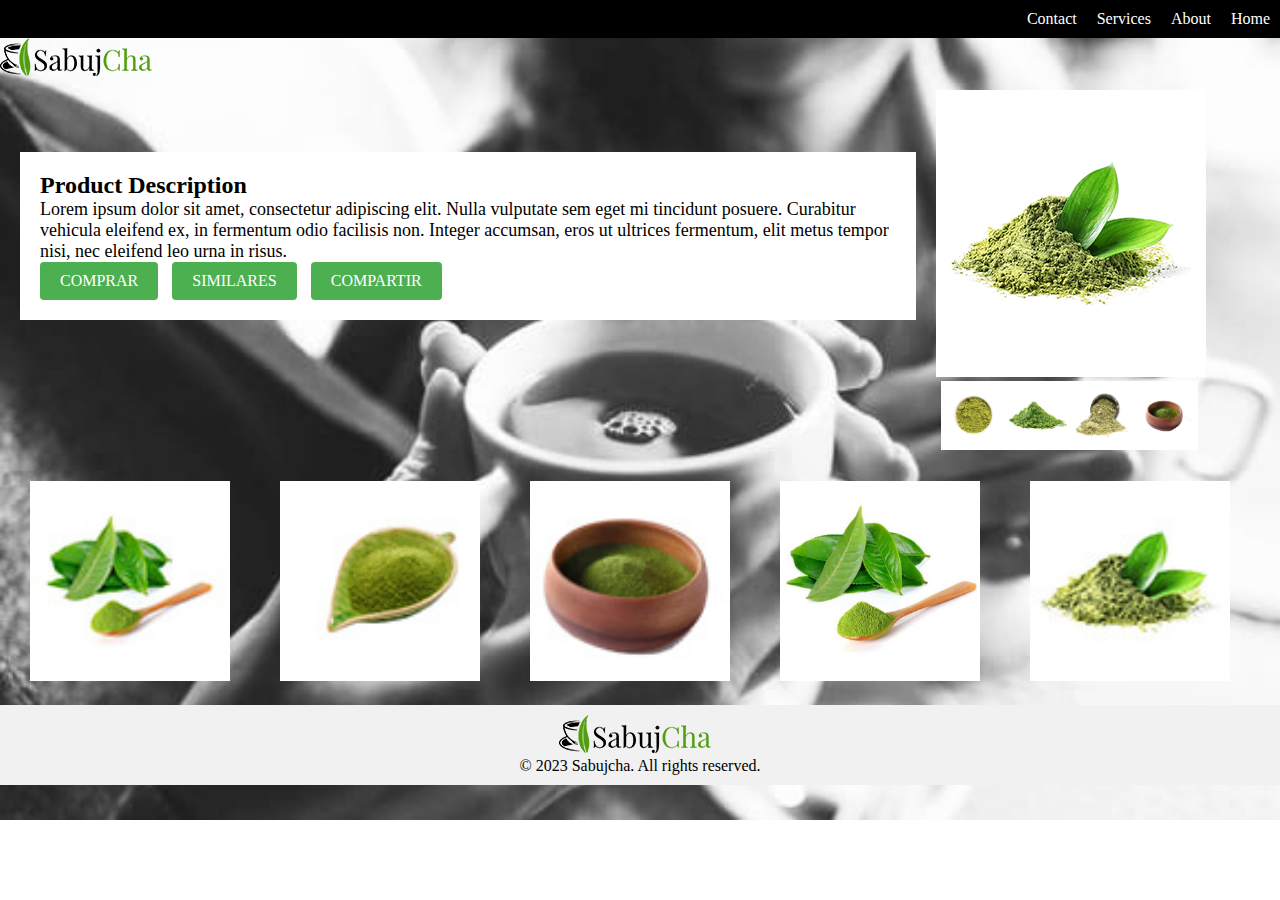
==== Product page.html @ ac85ad48 "Finalizacion" ====
<!DOCTYPE html>
<html>
<head>
  <!--css styles-->
 
  <link rel="stylesheet" href="index.css">
  <link rel="stylesheet" href="menu.css">
  
 <style>
    
  </style>
</head>
<div class="top-nav">
  <ul>
    <li><a href="index.html">Home</a></li>
    <li><a href="#">About</a></li>
    <li><a href="#">Services</a></li>
    <li><a href="#">Contact</a></li>
  </ul>
</nav></div>
<div class="header header-bg">
  <img src="Img/logo.png" alt="Logo" class="logo">
</div>

<body>

<div class="container">
    <div class="product-description">
      <h2>Product Description</h2>
      <p>Lorem ipsum dolor sit amet, consectetur adipiscing elit. Nulla vulputate sem eget mi tincidunt posuere. Curabitur vehicula eleifend ex, in fermentum odio facilisis non. Integer accumsan, eros ut ultrices fermentum, elit metus tempor nisi, nec eleifend leo urna in risus.</p>
      <a href="#" class="button">COMPRAR</a>
      <a href="#" class="button">SIMILARES</a>
      <a href="#" class="button">COMPARTIR</a>
    </div>
    <div class="image-container">
      <img src="Img/product-1.jpg" alt="Main Image" #=>
      <div class="thumbnails">
        <div class="thumbnail"><img src="Img/product-6.jpg" width="120%"></div>
        <div class="thumbnail"><img src="Img/product-4.jpg" width="120%"></div>
        <div class="thumbnail"><img src="Img/product-3.jpg" width="120%"></div>
        <div class="thumbnail"><img src="Img/product-7.jpg" width="120%"></div>
      </div>
    </div>
  </div>
</div>
<div class="product">
  <a href="#popup1"> 
    <div class="image">
      <img src="Img/product-detalis-s4.jpg" alt="Image 1">
      <div class="description-overlay"></div>
      <div class="description">
        Description 1
      </div>
    </div>
  </a>
  <a href="#popup2">
  <div class="image">
      <img src="Img/product-detalis-s3.jpg" alt="Image 2">
      <div class="description-overlay"></div>
      <div class="description">
        Description 2
      </div>
    </div>
  </a>
  <a href="#popup3">
    <div class="image">
      <img src="Img/product-detalis-s2.jpg" alt="Image 3">
      <div class="description-overlay"></div>
      <div class="description">
        Description 3
      </div>
    </div>
  </a>
  <a href="#popup4">
    <div class="image">
      <img src="Img/product-detalis-l4.jpg" alt="Image 4">
      <div class="description-overlay"></div>
      <div class="description">
        Description 4
      </div>
    </div>
  </a>
  <a href="#popup5">
    <div class="image">
      <img src="Img/product-detalis-s1.jpg" alt="Image 5">
      <div class="description-overlay"></div>
      <div class="description">
        Description 5
      </div>
    </div>
  </a>
  </div>
  

  <div id="popup1" class="popup">
    <a href="#" class="close">Close</a>
    <img src="Img/product-detalis-s4.jpg" alt="Popup 1 Image">
    <p>Description of Popup 1.</p>
    <button>ADD TO CART</button>
  </div>

  <div id="popup2" class="popup">
    <a href="#" class="close">Close</a>
    <img src="Img/product-detalis-s3.jpg" alt="Popup 2 Image">
    <p>Description of Popup 2.</p>
    <button>ADD TO CART</button>
  </div>

  <div id="popup3" class="popup">
    <a href="#" class="close">Close</a>
    <img src="Img/product-detalis-s2.jpg" alt="Popup 3 Image">
    <p>Description of Popup 3.</p>
    <button>ADD TO CART</button>
  </div>

  <div id="popup4" class="popup">
    <a href="#" class="close">Close</a>
    <img src="Img/product-detalis-s4.jpg" alt="Popup 4 Image">
    <p>Description of Popup 4.</p>
    <button>ADD TO CART</button>
  </div>

  <div id="popup5" class="popup">
    <a href="#" class="close">Close</a>
    <img src="Img/product-detalis-s1.jpg" alt="Popup 4 Image">
    <p>Description of Popup 5.</p>
    <button>ADD TO CART</button>
  </div>
</body>

<footer>
  <body>
    <div class="bottom-bar">
      <div class="logo-foot">
        <img src="Img/logo.png" alt="logo-foot-img">
      </div>
      <p>&copy; 2023 Sabujcha. All rights reserved.</p>
    </div>
</footer>
</html>
---- index.css ----
*{
    margin: 0%;
    padding: 0%;
    box-sizing: border-box;
}

.page{
    padding: 20px;
    align-items: center;
}
 
*{text-decoration: none;}

.sec1{
    
    position: relative;
    top: 20px;
    word-spacing: 30px;
    font-size: 12px;
    align-items: center;
}

.E1{
    color: black;
}


.usd{
    position: relative;
    left: 1100px;
    bottom: 40px;
    font-size: 12px;
    align-content: center;
}



.sec2{
    position: relative;
    left: 550px;
    bottom: 15px;
    align-items: center;
}

.slider{
    width: 50px;
 
}

.slider p {
    position: absolute;
    bottom:  40px;
    left: 325px;
    font-size: 50px;
    text-align: center;
}
.slider a {
    position: absolute;
    bottom: 10px;
    left: 550px;
    font-size: 30px;
    text-align: center;
}

.box1{
    border: 1px solid transparent;
    background: url(Imagenes/bg-1.jpg);
    display: grid;
    grid-template-columns:1fr 1fr 1fr 1fr 1fr 1fr 1fr 1fr 1fr 1fr 1fr 1fr 1fr 1fr 1fr 1fr;
    height: 700px;
    width: 1500px;
}
/*--------containers----*/

.text1{
    position: absolute;
    top: 1100px;
    left: 350px;
    font-size: 20px;
    text-align: center;
    align-items: center;
}

.text1 h3{
    position: absolute;
    left: 120px;
    bottom: 70px;
    font-size: 40px;
    text-align: center;
    align-items: center;
}


.product1{
    grid-column-start:3;
    grid-column-end: 4;
    position: relative;
    top: 300px;
    color:#2C2E2D;
}

.product1 img{
    box-shadow: 0 0 5px rgba(0, 0, 0, 0.2);
}

.product1 button {
    position: relative;
    padding: 10px 15px;
    border: none;
    border-radius: 10px;
    background:#E8D5E5;
    color: gray;
    outline:none;
    cursor: pointer;
    letter-spacing: 1px;
   
}


.product1 button:hover {
    color: #2C2E2D;
    background: #DFB0E8;
}

.product2{
    grid-column-start:5;
    grid-column-end:6;
    position: relative;
    top: 300px;
    color:#2C2E2D;
}

.product2 img{
    box-shadow: 0 0 5px rgba(0, 0, 0, 0.2);
}


.product2 button {
    position: relative;
    padding: 10px 15px;
    border: none;
    border-radius: 10px;
    background:#E8D5E5;
    color: gray;
    outline:none;
    cursor: pointer;
    letter-spacing: 1px;
}


.product2 button:hover {
    color: #2C2E2D;
    background: #DFB0E8;
}


.product3{
    grid-column-start:7;
    grid-column-end:8;
    position: relative;
    top: 300px;
    color:#2C2E2D;
}

.product3 img{
    box-shadow: 0 0 5px rgba(0, 0, 0, 0.2);
}

.product3 button {
    position: relative;
    padding: 10px 15px;
    border: none;
    border-radius: 10px;
    background:#E8D5E5;
    color: gray;
    outline:none;
    cursor: pointer;
    letter-spacing: 1px;
}


.product3 button:hover {
    color: #2C2E2D;
    background: #DFB0E8;
}


.product4{
    grid-column-start:9;
    grid-column-end:10;
    position: relative;
    top: 300px;
    color:#2C2E2D;
}

.product4 img{
    box-shadow: 0 0 5px rgba(0, 0, 0, 0.2);
}

.product4 button {
    position: relative;
    padding: 10px 15px;
    border: none;
    border-radius: 10px;
    background:#E8D5E5;
    color: gray;
    outline:none;
    cursor: pointer;
    letter-spacing: 1px;
}


.product4 button:hover {
    color: #2C2E2D;
    background: #DFB0E8;
}
/*------- box 2----*/
.text {
    position: absolute;
    top:1700px ;
    left: 400px;
    text-align:center ;
    font-family: 'Bad Script', cursive;
    color: #2C2E2D ;
}

.name {
    position: relative;
    top: 20px;
    text-align:center ;
    font-family: 'Bacasime Antique', serif;
    color:  #2C2E2D;
}

.c1 {
    position: relative;
    top: 20px;
    text-align:center ;
    font-family: 'Agdasima', sans-serif;
    font-size: 15px;
    color:  #2C2E2D;
   
}

.box2{
    position: absolute;
    top: 1900px;
    border: 1px solid transparent;
    background: #E8D5E5;
    display: grid;
    grid-template-columns:1fr 1fr 1fr 1fr 1fr 1fr 1fr 1fr 1fr 1fr 1fr 1fr 1fr 1fr 1fr 1fr;
    height: 1050px;
    width: 1500px;
}

.text2{
    position: absolute;
    top: 150px;
    left: 350px;
    font-size: 20px;
    text-align: center;
    align-items: center;
}

.text2 h3{
    position: absolute;
    left: 120px;
    bottom: 70px;
    font-size: 40px;
    text-align: center;
    align-items: center;
}

.product1-1{
    grid-column-start:3;
    grid-column-end: 4;
    position: relative;
    top: 300px;
    color:#2C2E2D;
}

.product1-1 img{
    box-shadow: 0 0 5px rgba(0, 0, 0, 0.2);
}

.product1-1 button {
    position: relative;
    padding: 10px 15px;
    border: none;
    border-radius: 10px;
    background:#2C2E2D;
    color: gray;
    outline:none;
    cursor: pointer;
    letter-spacing: 1px;
}


.product1-1 button:hover {
    color: #2C2E2D;
    background: #DFB0E8;
}

.product2-1{
    grid-column-start:5;
    grid-column-end: 6;
    position: relative;
    top: 300px;
    color:#2C2E2D;
}

.product2-1 img{
    box-shadow: 0 0 5px rgba(0, 0, 0, 0.2);
}

.product2-1 button {
    position: relative;
    padding: 10px 15px;
    border: none;
    border-radius: 10px;
    background:#2C2E2D;
    color: gray;
    outline:none;
    cursor: pointer;
    letter-spacing: 1px;
}


.product2-1 button:hover {
    color: #2C2E2D;
    background: #DFB0E8;
}
.product3-1{
    grid-column-start:7;
    grid-column-end: 8;
    position: relative;
    top: 300px;
    color:#2C2E2D;
}

.product3-1 img{
    box-shadow: 0 0 5px rgba(0, 0, 0, 0.2);
}

.product3-1 button {
    position: relative;
    padding: 10px 15px;
    border: none;
    border-radius: 10px;
    background:#2C2E2D;
    color: gray;
    outline:none;
    cursor: pointer;
    letter-spacing: 1px;
}


.product3-1 button:hover {
    color: #2C2E2D;
    background: #DFB0E8;
}

.product4-1{
    grid-column-start:9;
    grid-column-end: 10;
    position: relative;
    top: 300px;
    color:#2C2E2D;
}

.product4-1 img{
    box-shadow: 0 0 5px rgba(0, 0, 0, 0.2);
}

.product4-1 button {
    position: relative;
    padding: 10px 15px;
    border: none;
    border-radius: 10px;
    background:#2C2E2D;
    color: gray;
    outline:none;
    cursor: pointer;
    letter-spacing: 1px;
}


.product4-1 button:hover {
    color: #2C2E2D;
    background: #DFB0E8;
}

.product5{
    grid-column-start:3;
    grid-column-end: 4;
    position: relative;
    top: 110px;
    color:#2C2E2D;
}

.product5 img{
    box-shadow: 0 0 5px rgba(0, 0, 0, 0.2);
}

.product5 button {
    position: relative;
    padding: 10px 15px;
    border: none;
    border-radius: 10px;
    background:#2C2E2D;
    color: gray;
    outline:none;
    cursor: pointer;
    letter-spacing: 1px;
}


.product5 button:hover {
    color: #2C2E2D;
    background: #DFB0E8;
}

.product6{
    grid-column-start:5;
    grid-column-end: 6;
    position: relative;
    top: 110px;
    color:#2C2E2D;
}

.product6 img{
    box-shadow: 0 0 5px rgba(0, 0, 0, 0.2);
}


.product6 button {
    position: relative;
    padding: 10px 15px;
    border: none;
    border-radius: 10px;
    background:#2C2E2D;
    color: gray;
    outline:none;
    cursor: pointer;
    letter-spacing: 1px;
}


.product6 button:hover {
    color: #2C2E2D;
    background: #DFB0E8;
}
.product7{
    grid-column-start:7;
    grid-column-end: 8;
    position: relative;
    top: 110px;
    color:#2C2E2D;
}

.product7 img{
    box-shadow: 0 0 5px rgba(0, 0, 0, 0.2);
}

.product7 button {
    position: relative;
    padding: 10px 15px;
    border: none;
    border-radius: 10px;
    background:#2C2E2D;
    color: gray;
    outline:none;
    cursor: pointer;
    letter-spacing: 1px;
}


.product7 button:hover {
    color: #2C2E2D;
    background: #DFB0E8;
}

.product8{
    grid-column-start:9;
    grid-column-end: 10;
    position: relative;
    top: 110px;
    color:#2C2E2D;
}

.product8 img{
    box-shadow: 0 0 5px rgba(0, 0, 0, 0.2);
}

.product8 button {
    position: relative;
    padding: 10px 15px;
    border: none;
    border-radius: 10px;
    background:#2C2E2D;
    color: gray;
    outline:none;
    cursor: pointer;
    letter-spacing: 1px;
}


.product8 button:hover {
    color: #2C2E2D;
    background: #DFB0E8;
}

.suscription {
    position: absolute;
    width: 1500px;
    height: 300px ;
    background: url(Imagenes/bg-2.jpg);
    top: 2900px;
}

.suscription h3 {
    position: relative;
    left: 450px;
    top: 80px;
    font-size: 30px;
}

.buttons input {
    position: relative;
    border: 1px solid black;
    width: 350px;
    height: 50px;
    left: 300px;
    top:130px ;
}

.subs button {
    position: relative;
    border:1px solid black ;
    background: black;
    color: white;
    width: 250px;
    height: 50px;
    left:650px ;
    top: 80px;

}

.subs button {
    position: relative;
    padding: 10px 15px;
    border: none;
    border:1px solid black;
    background:#2C2E2D;
    color: gray;
    outline:none;
    cursor: pointer;
    letter-spacing: 1px;
}


.subs button:hover {
    color: #2C2E2D;
    background: #DFB0E8;
}

.Slider2 {
    position: absolute;
    top: 3200px;
    width: 1500px;
    height: 770px;
    background: url(Imagenes/bg-1.jpg);
    display: grid;
    grid-template-columns:1fr 1fr 1fr 1fr 1fr 1fr 1fr 1fr 1fr 1fr 1fr 1fr 1fr 1fr 1fr 1fr;
}

.news h3{
    position: absolute;
    font-size: 25px;
    text-decoration:underline;
    top: 90px;
    left: 500px;
    text-align:start;
    

}

.productP{
    position: relative;
    top: 200px;
    grid-column-start: 3;
    grid-column-end: 4;
    color: gray;
}

.productP img{
    box-shadow: 0 0 15px rgba(39, 77, 44, 0.7);
}

.productP p{
    position: relative;
    top: 30px;
    font-size: 15px;
}

.productP h3{
    position: relative;
    top: 20px;
}
.r1 a{
    position: absolute;
    right: 1315px;
    top:650px;
    color: black;
    text-decoration:underline;
}

.productR{
    position: relative;
    top: 200px;
    grid-column-start: 5;
    grid-column-end: 6;
    color: gray;
}

.productR p{
    position: relative;
    top: 30px;
    font-size: 15px;
}

.productR h3{
    position: relative;
    top: 20px;
}

.productR img{
    box-shadow: 0 0 15px rgba(39, 77, 44, 0.7);
}
.r2 a{
    position: absolute;
    right: 965px;
    top: 650px;
    color: black;
    text-decoration: underline;
}

.productO{
    position: relative;
    top: 200px;
    grid-column-start: 7;
    grid-column-end: 8;
    color: gray;
}

.productO p{
    position: relative;
    top: 30px;
    font-size: 15px;
}

.productO h3{
    position: relative;
    top: 20px;
}

.productO img{
    box-shadow: 0 0 15px rgba(39, 77, 44, 0.7);
}
.r3 a{
    position: absolute;
    right: 620px;
    top: 650px;
    color: black;
    text-decoration: underline;
}

.imgs {
    position: absolute;
    top:4100px ;
    display: grid;
    grid-template-columns:1fr 1fr 1fr 1fr 1fr 1fr 1fr 1fr 1fr 1fr;
}
.img1 {
    grid-column-start: 3;
    grid-column-end: 4;
}
.img2 {
    grid-column-start: 4;
    grid-column-end: 5;
}

.img3 {
    grid-column-start: 5;
    grid-column-end: 6;
}

.img4 {
    grid-column-start: 6;
    grid-column-end: 7;
}

.img5 {
    grid-column-start: 7;
    grid-column-end: 8;
}

/*------footer-----*/

.Footer {
    position: absolute;
    top:4300px ;
    width: 1200px;
    height: 400px;
    border: none;
    display: grid;
    background:  #E8D5E5;
    grid-template-columns:1fr 1fr 1fr 1fr 1fr 1fr 1fr 1fr 1fr 1fr;
    color:#2C2E2D;
}
.footer1 a{
    position: relative;
    top: 40px;
    left: 90px;
    color: #2C2E2D;
}

.footer1 h3{
    position: relative;
    top: 40px;
    left: 90px;
}

.footer2 a{
    position: relative;
    top: 30px;
    left: 200px;
    color: #2C2E2D;
    
}

.footer2 h3{
    position: relative;
    top: 40px;
    left: 200px;
}


.footer3 a{
    position: relative;
    top: 30px;
    left: 300px;
    color: #2C2E2D;
}

.footer3 h3{
    position: relative;
    top: 40px;
    left: 300px;
}


.footer4 a{
    position: relative;
    top: 30px;
    left: 400px;
    color: #2C2E2D;
}

.footer4 h3{
    position: relative;
    top: 40px;
    left: 400px;
}
---- menu.css ----
body {
  background-image: url("Img/fondo.jpeg"); 
  background-size: cover;
  background-position: center;
  background-repeat: no-repeat;
}

/* Style for the top navigation */
.top-nav {
  background-color: #000;
  overflow: hidden;
}
  
/* Style for the navigation links */
.top-nav li {
  float: right;
}
  
.top-nav li a {
  display: inline-block;
  color: white;
  text-align: left;
  padding: 10px 10px;
  text-decoration: none;
}

/*  CSS for the container product */
.product {
  display: flex;
}

.image {
  position: relative;
  margin-right: 20px;
  margin-left: 30px;
  margin-top: 100px;
  margin-bottom: 20px;
}

.image img {
  width: 200px;
  height: auto;
}

.description-overlay {
  position: absolute;
  top: 0;
  left: 0;
  width: 100%;
  height: 100%;
  background-color: rgba(0, 0, 0, 0.5);
  opacity: 0;
  transition: opacity 0.3s ease;
}

.description {
  position: absolute;
  top: 50%;
  left: 50%;
  transform: translate(-50%, -50%);
  text-align: center;
  width: 80%;
  padding: 10px;
  background-color: rgba(255, 255, 255, 0.9);
  color: #000;
  opacity: 0;
  transition: opacity 0.3s ease;
}

.image:hover .description-overlay {
  opacity: 1;
}

.image:hover .description {
  opacity: 1;
}
/* Carrousel */
.container {
  display: flex;
  align-items: center;
  margin-top: 10px;
}

.image-container {
  position: relative;
}

.thumbnails {
  display: flex;
  position: absolute;
}

.thumbnail {
  flex-basis: 20%;
  height: 60px;
  background-color: white;
  margin: 0 5px;
  cursor: pointer;
}

.product-description {
  margin-left: 20px;
  margin-right: 20px;
}

.carousel-image {
  display: block;
  width: 100%;
  height: auto;
}
.product-description {
  flex-basis: 70%;
  background-color: white;
  padding: 20px;
}

.product-description h2 {
  font-size: 24px;
}

.product-description p {
  font-size: 18px;
}

/* FOOTER BAR */

.bottom-bar {
  background-color: #f1f1f1;
  color: #000;
  padding: 10px;
  position: bottom;
  bottom: 0;
  left: 0;
  width: 100%;
  text-align: center;
}

.logo-foot {
  display: inline-block;
  vertical-align: middle;
  margin-right: 10px;
}

.logo-foot-img {
  max-height: 30px;
  max-width: 100px;
}

/* buttons */
.button {
  display: inline-block;
  padding: 10px 20px;
  background-color: #4CAF50;
  color: white;
  text-align: center;
  text-decoration: none;
  font-size: 16px;
  border-radius: 4px;
  border: none;
  cursor: pointer;
  margin-right: 10px;
}

/* pop up */

.popup {
  position: fixed;
  top: 50%;
  left: 50%;
  margin-bottom: 20%;
  transform: translate(-50%, -50%);
  background: #fff;
  padding: 20px;
  max-width: 400px;
  display: none;
}

.popup:target {
  display: block;
}

.close {
  float: right;
}
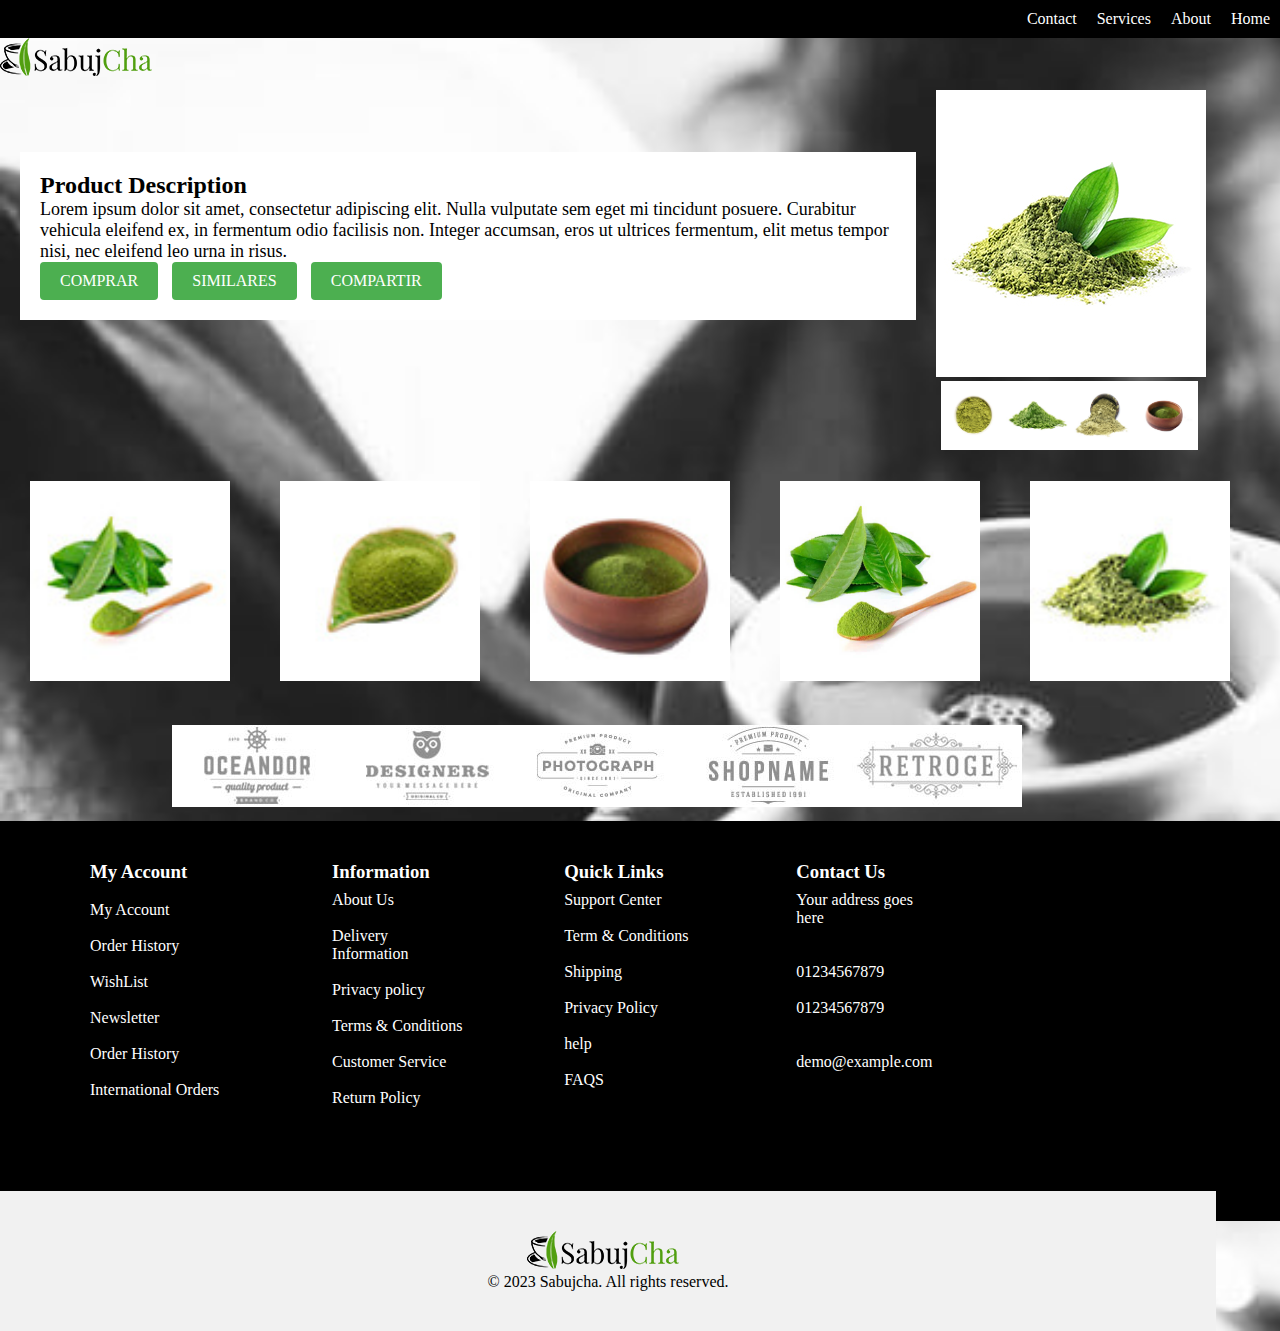
==== commit fe7eeabe: "finalizacion" ====
--- a/Product page.html
+++ b/Product page.html
@@ -91,7 +91,6 @@
   </a>
   </div>
   
-
   <div id="popup1" class="popup">
     <a href="#" class="close">Close</a>
     <img src="Img/product-detalis-s4.jpg" alt="Popup 1 Image">
@@ -127,14 +126,126 @@
     <button>ADD TO CART</button>
   </div>
 </body>
-
-<footer>
-  <body>
-    <div class="bottom-bar">
-      <div class="logo-foot">
-        <img src="Img/logo.png" alt="logo-foot-img">
-      </div>
-      <p>&copy; 2023 Sabujcha. All rights reserved.</p>
-    </div>
-</footer>
-</html>
+<div class="imgs">
+          <div class="img1">
+            <img src="Imagenes/1.jpg" alt="1">
+          </div>
+
+          <div class="img2">
+            <img src="Imagenes/2.jpg" alt="2">
+          </div>
+
+          <div class="img3">
+            <img src="Imagenes/3.jpg" alt="3">
+          </div>
+
+          <div class="img4">
+            <img src="Imagenes/4.jpg" alt="4">
+          </div>
+
+          <div class="img5">
+            <img src="Imagenes/5.jpg" alt="5">
+          </div>
+
+        </div>
+        
+
+        </section>
+      </main>
+<!-----------------FOOTER-------------->   
+      <footer>
+        <div class="Footer">
+        <div class="footer1">
+          <h3>My Account</h3>
+          <br>
+             <a href="" class="Account">My Account</a>
+             <br>
+             <br>
+             <a href="" class="order"> Order History</a>
+             <br>
+             <br>
+             <a href="" class="list">WishList</a>
+             <br>
+             <br>
+             <a href="" class="news">Newsletter</a>
+             <br>
+             <br>
+             <a href="" class="history">Order History</a>
+             <br>
+             <br>
+             <a href="" class="international">International Orders</a>
+        </div>
+
+        <div class="footer2">
+          <h3>Information</h3>
+          <br>
+            <a href="" class="about">About Us</a>
+            <br>
+            <br>
+            <a href="" class="delivery">Delivery Information</a>
+            <br>
+            <br>
+            <a href="" class="privacy">Privacy policy</a>
+            <br>
+            <br>
+            <a href="" class="terms">Terms & Conditions</a>
+            <br>
+            <br>
+            <a href="" class="customer">Customer Service</a>
+            <br>
+            <br>
+            <a href="" class="history">Return Policy</a>
+            <br>
+            <br>
+        </div>
+
+        <div class="footer3">
+          <h3>Quick Links</h3>
+          <br>
+            <a href="" class="support">Support Center</a>
+            <br>
+            <br>
+            <a href="" class="term">Term & Conditions</a>
+            <br>
+            <br>
+            <a href="" class="shipping">Shipping</a>
+            <br>
+            <br>
+            <a href="" class="privacy">Privacy Policy</a>
+            <br>
+            <br>
+            <a href="" class="help">help</a>
+            <br>
+            <br>
+            <a href="" class="faqs">FAQS</a>
+        </div>
+
+        <div class="footer4">
+          <h3>Contact Us</h3>
+          <br>
+            <a href="" class="address">Your address goes here</a>
+            <br>
+            <br>
+            <br>
+            <a href="" class="contact">01234567879</a>
+            <br>
+            <br>
+            <a href="" class="contacts">01234567879</a>
+            <br>
+            <br>
+            <br>
+            <a href="" class="email">demo@example.com</a>
+        </div>
+        </div>
+      </div>
+      </footer>
+      <footer>
+        <div class="bottom-bar">
+          <div class="logo-foot">
+            <img src="Img/logo.png" alt="logo-foot-img">
+          </div>
+          <p>&copy; 2023 Sabujcha. All rights reserved.</p>
+        </div>
+    </footer>
+    </html>
+    --- a/menu.css
+++ b/menu.css
@@ -1,8 +1,8 @@
 body {
   background-image: url("Img/fondo.jpeg"); 
   background-size: cover;
-  background-position: center;
-  background-repeat: no-repeat;
+  background-position: absolute;
+  background-repeat: repeat;
 }
 
 /* Style for the top navigation */
@@ -127,11 +127,9 @@
 .bottom-bar {
   background-color: #f1f1f1;
   color: #000;
-  padding: 10px;
-  position: bottom;
-  bottom: 0;
-  left: 0;
-  width: 100%;
+  padding: 40px;
+  position: relative;
+  width: 95%;
   text-align: center;
 }
 
@@ -181,4 +179,101 @@
 
 .close {
   float: right;
+}
+
+/* SELLITOS */
+.imgs {
+    position: relative;
+    top: 20px ;
+    display: grid;
+    grid-template-columns:1fr 1fr 1fr 1fr 1fr 1fr 1fr 1fr 1fr 1fr;
+}
+.img1 {
+    grid-column-start: 3;
+    grid-column-end: 4;
+}
+.img2 {
+    grid-column-start: 4;
+    grid-column-end: 5;
+}
+
+.img3 {
+    grid-column-start: 5;
+    grid-column-end: 6;
+}
+
+.img4 {
+    grid-column-start: 6;
+    grid-column-end: 7;
+}
+
+.img5 {
+    grid-column-start: 7;
+    grid-column-end: 8;
+}
+
+.Footer {
+    position: relative;
+    top: 30px ;
+    width: 1325px;
+    height: 400px;
+    border: none;
+    display: grid;
+    background:  #000;
+    grid-template-columns:1fr 1fr 1fr 1fr 1fr 1fr 1fr 1fr 1fr 1fr;
+    color:#fff;
+}
+.footer1 a{
+    position: relative;
+    top: 40px;
+    left: 90px;
+    color: #fff;
+}
+
+.footer1 h3{
+    position: relative;
+    top: 40px;
+    left: 90px;
+}
+
+.footer2 a{
+    position: relative;
+    top: 30px;
+    left: 200px;
+    color: #fff;
+    
+}
+
+.footer2 h3{
+    position: relative;
+    top: 40px;
+    left: 200px;
+}
+
+
+.footer3 a{
+    position: relative;
+    top: 30px;
+    left: 300px;
+    color: #ffff;
+}
+
+.footer3 h3{
+    position: relative;
+    top: 40px;
+    left: 300px;
+}
+
+
+.footer4 a{
+    position: relative;
+    top: 30px;
+    left: 400px;
+    color: #fff;
+}
+
+.footer4 h3{
+    position: relative;
+    top: 40px;
+    left: 400px;
 }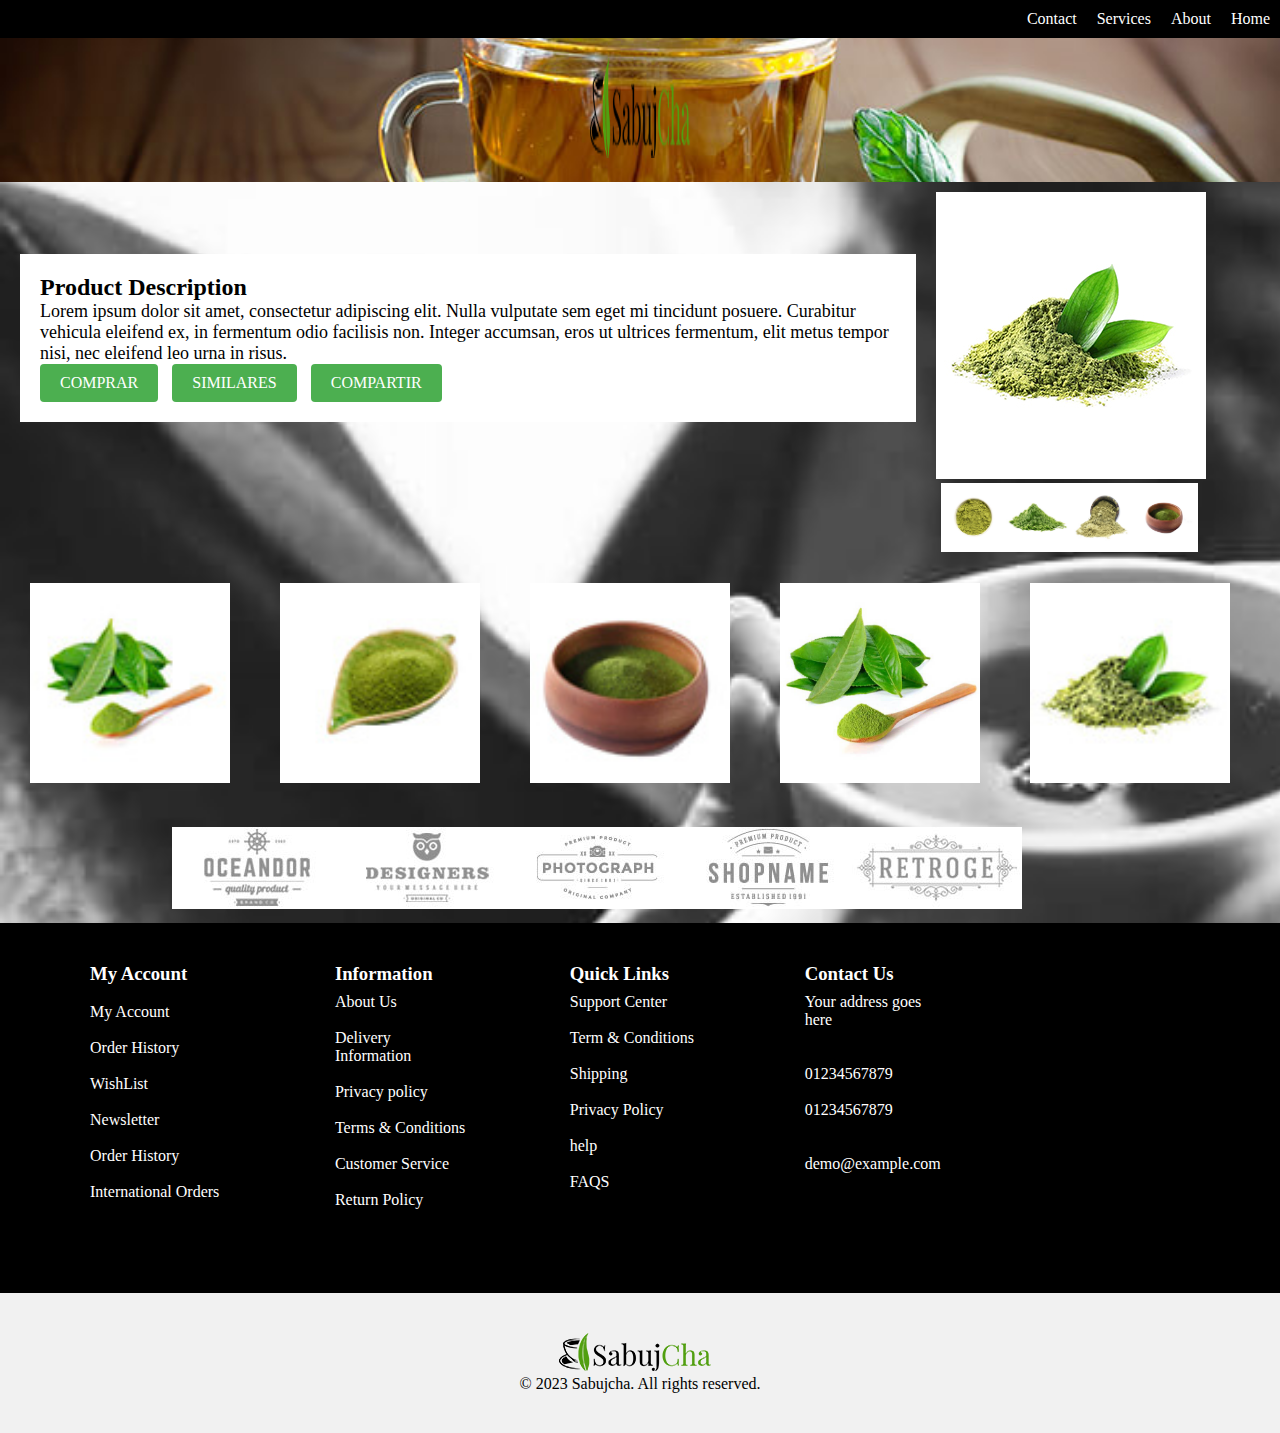
==== commit 47f45742: "finalizado" ====
--- a/Product page.html
+++ b/Product page.html
@@ -13,9 +13,9 @@
 <div class="top-nav">
   <ul>
     <li><a href="index.html">Home</a></li>
-    <li><a href="#">About</a></li>
-    <li><a href="#">Services</a></li>
-    <li><a href="#">Contact</a></li>
+    <li><a href="index.html">About</a></li>
+    <li><a href="index.html">Services</a></li>
+    <li><a href="index.html">Contact</a></li>
   </ul>
 </nav></div>
 <div class="header header-bg">
--- a/index.css
+++ b/index.css
@@ -1,3 +1,23 @@
+.header {
+    background-color: #f1f1f1;
+    padding: 20px;
+    text-align: center;
+  }
+  
+  /* CSS for the logo */
+  .logo {
+    width: 100px; 
+    height: 100px;
+  }
+  
+  /* CSS for the background image */
+  .header-bg {
+    background-image: url('Img/FONDITO.jpg');
+    background-size: cover;
+    background-position: center;
+  }
+
+
 *{
     margin: 0%;
     padding: 0%;
@@ -60,6 +80,7 @@
     left: 550px;
     font-size: 30px;
     text-align: center;
+    text-decoration: underline;
 }
 
 .box1{
@@ -91,7 +112,7 @@
 }
 
 
-.product1{
+.product1 {
     grid-column-start:3;
     grid-column-end: 4;
     position: relative;
@@ -121,6 +142,10 @@
     color: #2C2E2D;
     background: #DFB0E8;
 }
+
+
+
+
 
 .product2{
     grid-column-start:5;
@@ -214,7 +239,7 @@
     color: #2C2E2D;
     background: #DFB0E8;
 }
-/*------- box 2----*/
+/*_-------------*/
 .text {
     position: absolute;
     top:1700px ;
@@ -241,7 +266,7 @@
     color:  #2C2E2D;
    
 }
-
+/*------- box 2----*/
 .box2{
     position: absolute;
     top: 1900px;
@@ -509,7 +534,7 @@
     color: #2C2E2D;
     background: #DFB0E8;
 }
-
+/*-------------button-suscription------*/
 .suscription {
     position: absolute;
     width: 1500px;
--- a/menu.css
+++ b/menu.css
@@ -129,7 +129,7 @@
   color: #000;
   padding: 40px;
   position: relative;
-  width: 95%;
+  width: 100%;
   text-align: center;
 }
 
@@ -215,7 +215,7 @@
 .Footer {
     position: relative;
     top: 30px ;
-    width: 1325px;
+    width: 1350px;
     height: 400px;
     border: none;
     display: grid;
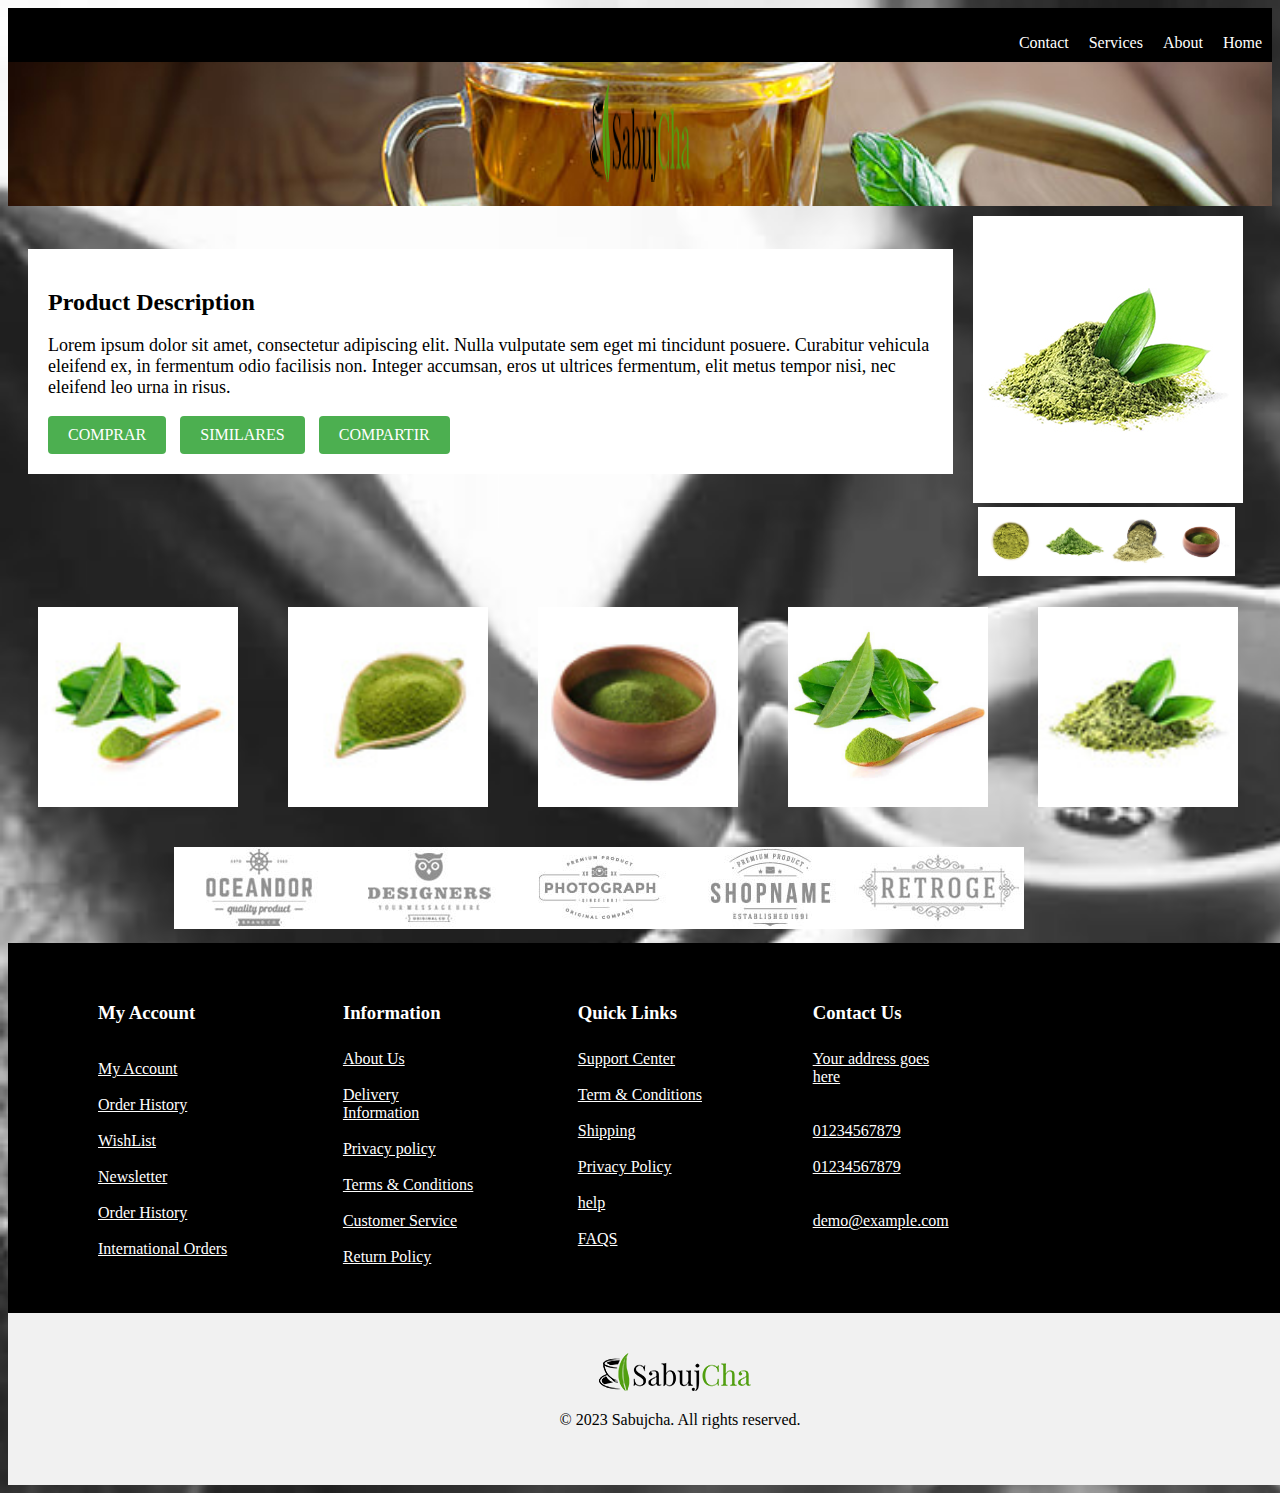
==== commit 7df285a5: "responsive" ====
--- a/Product page.html
+++ b/Product page.html
@@ -1,10 +1,13 @@
 <!DOCTYPE html>
 <html>
 <head>
-  <!--css styles-->
- 
-  <link rel="stylesheet" href="index.css">
+  <meta charset="UTF-8">
+  <meta http-equiv="X-UA-Compatible" content="IE=edge">
+  <meta name="viewport" content="width=device-width, initial-scale=1.0">
+   <!--css styles-->
   <link rel="stylesheet" href="menu.css">
+  <link rel="stylesheet" href="responsive.html">
+  <title>Sabujcha</title>
   
  <style>
     
@@ -43,7 +46,9 @@
     </div>
   </div>
 </div>
-<div class="product">
+<div class="my-container">
+  <div class="content">
+    <div class="product">
   <a href="#popup1"> 
     <div class="image">
       <img src="Img/product-detalis-s4.jpg" alt="Image 1">
@@ -90,6 +95,8 @@
     </div>
   </a>
   </div>
+  </div>
+</div>
   
   <div id="popup1" class="popup">
     <a href="#" class="close">Close</a>
--- a/menu.css
+++ b/menu.css
@@ -1,7 +1,26 @@
+.header {
+  background-color: #f1f1f1;
+  padding: 20px;
+  text-align: center;
+}
+
+/* CSS for the logo */
+.logo {
+  width: 100px; 
+  height: 100px;
+}
+
+/* CSS for the background image */
+.header-bg {
+  background-image: url('Img/FONDITO.jpg');
+  background-size: cover;
+  background-position: center;
+}
+
+/*bodyyyy*/
 body {
   background-image: url("Img/fondo.jpeg"); 
   background-size: cover;
-  background-position: absolute;
   background-repeat: repeat;
 }
 
@@ -35,6 +54,7 @@
   margin-left: 30px;
   margin-top: 100px;
   margin-bottom: 20px;
+  display: flex;
 }
 
 .image img {
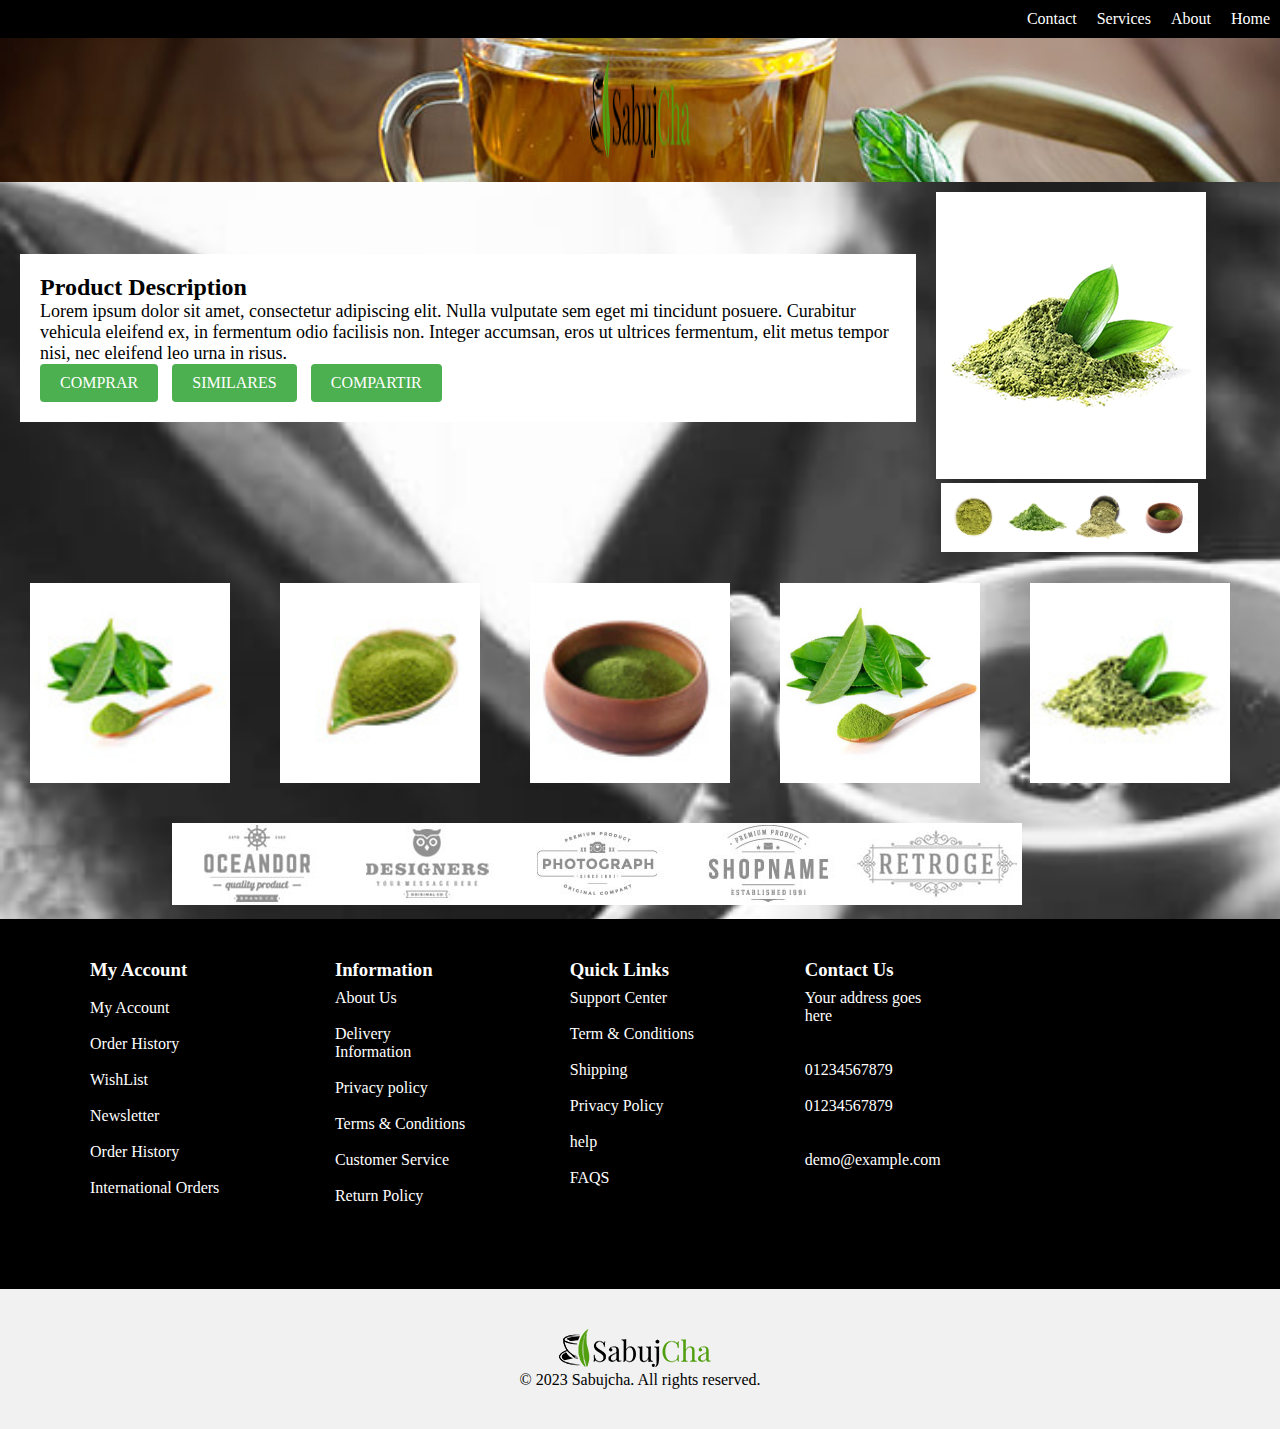
==== commit 5be6130d: "finalizado 3.0" ====
--- a/Product page.html
+++ b/Product page.html
@@ -5,8 +5,8 @@
   <meta http-equiv="X-UA-Compatible" content="IE=edge">
   <meta name="viewport" content="width=device-width, initial-scale=1.0">
    <!--css styles-->
+  <link rel="stylesheet" href="index.css">
   <link rel="stylesheet" href="menu.css">
-  <link rel="stylesheet" href="responsive.html">
   <title>Sabujcha</title>
   
  <style>
@@ -46,9 +46,7 @@
     </div>
   </div>
 </div>
-<div class="my-container">
-  <div class="content">
-    <div class="product">
+<div class="product">
   <a href="#popup1"> 
     <div class="image">
       <img src="Img/product-detalis-s4.jpg" alt="Image 1">
@@ -95,8 +93,6 @@
     </div>
   </a>
   </div>
-  </div>
-</div>
   
   <div id="popup1" class="popup">
     <a href="#" class="close">Close</a>
--- a/index.css
+++ b/index.css
@@ -0,0 +1,799 @@
+
+  
+*{
+    margin: 0%;
+    padding: 0%;
+    box-sizing:border-box;
+}
+body{
+    overflow-x: hidden;
+ }
+
+.page{
+    padding:20px ;
+    margin: auto;
+    align-items: center;
+}
+ 
+*{text-decoration: none;}
+
+.sec1{
+    
+    position: relative;
+    top: 20px;
+    word-spacing: 30px;
+    font-size: 12px;
+    align-items: center;
+    background-image: linear-gradient(10deg,#97EF39,#e096bc,#97EF39 );
+    text-decoration: none;
+    font-weight:normal;
+    cursor:pointer;
+    background-repeat: no-repeat;
+    background-size: 0% 3px;
+    background-position:left bottom;
+    transition: background-size 1000ms ease-out;
+    
+}
+
+.sec1:hover{
+    background-size:80% 3px ;
+}
+
+.E1{
+    color: black;
+}
+
+
+.usd a{
+    position: relative;
+    left: 1100px;
+    bottom: 40px;
+    font-size: 12px;
+    
+    color: black;
+}
+
+
+
+.sec2{
+    position: relative;
+    left: 550px;
+    bottom: 15px;
+    
+}
+
+.slider{
+    width: 1170px;
+ 
+}
+
+.slider p {
+    position: absolute;
+    bottom:  40px;
+    left: 325px;
+    font-size: 50px;
+    text-align: center;
+}
+.slider a {
+    position: absolute;
+    bottom: 10px;
+    left: 550px;
+    font-size: 30px;
+    text-align: center;
+    text-decoration: underline;
+}
+
+.box1{
+    border: 1px solid transparent;
+    background: url(Imagenes/bg-1.jpg);
+    display: grid;
+    grid-template-columns:1fr 1fr 1fr 1fr 1fr 1fr 1fr 1fr 1fr 1fr 1fr;
+    height: 700px;
+    width: 1170px;
+}
+/*--------containers----*/
+
+.text1{
+    position: absolute;
+    top: 950px;
+    left: 350px;
+    font-size: 20px;
+    text-align: center;
+    align-items: center;
+}
+
+.text1 h3{
+    position: absolute;
+    left: 120px;
+    bottom: 70px;
+    font-size: 40px;
+    text-align: center;
+    align-items: center;
+}
+
+
+.product1 {
+    grid-column-start:3;
+    grid-column-end: 4;
+    position: relative;
+    top: 300px;
+    color:#2C2E2D;
+}
+
+.product1 img{
+    box-shadow: 0 0 5px rgba(0, 0, 0, 0.2);
+}
+
+.product1 button {
+    position: relative;
+    padding: 10px 15px;
+    border: none;
+    border-radius: 10px;
+    background:#E8D5E5;
+    color: gray;
+    outline:none;
+    cursor: pointer;
+    letter-spacing: 1px;
+   
+}
+
+
+.product1 button:hover {
+    color: #2C2E2D;
+    background: #DFB0E8;
+}
+
+
+
+
+
+.product2{
+    grid-column-start:5;
+    grid-column-end:6;
+    position: relative;
+    top: 300px;
+    color:#2C2E2D;
+}
+
+.product2 img{
+    box-shadow: 0 0 5px rgba(0, 0, 0, 0.2);
+}
+
+
+.product2 button {
+    position: relative;
+    padding: 10px 15px;
+    border: none;
+    border-radius: 10px;
+    background:#E8D5E5;
+    color: gray;
+    outline:none;
+    cursor: pointer;
+    letter-spacing: 1px;
+}
+
+
+.product2 button:hover {
+    color: #2C2E2D;
+    background: #DFB0E8;
+}
+
+
+.product3{
+    grid-column-start:7;
+    grid-column-end:8;
+    position: relative;
+    top: 300px;
+    color:#2C2E2D;
+}
+
+.product3 img{
+    box-shadow: 0 0 5px rgba(0, 0, 0, 0.2);
+}
+
+.product3 button {
+    position: relative;
+    padding: 10px 15px;
+    border: none;
+    border-radius: 10px;
+    background:#E8D5E5;
+    color: gray;
+    outline:none;
+    cursor: pointer;
+    letter-spacing: 1px;
+}
+
+
+.product3 button:hover {
+    color: #2C2E2D;
+    background: #DFB0E8;
+}
+
+
+.product4{
+    grid-column-start:9;
+    grid-column-end:10;
+    position: relative;
+    top: 300px;
+    color:#2C2E2D;
+}
+
+.product4 img{
+    box-shadow: 0 0 5px rgba(0, 0, 0, 0.2);
+}
+
+.product4 button {
+    position: relative;
+    padding: 10px 15px;
+    border: none;
+    border-radius: 10px;
+    background:#E8D5E5;
+    color: gray;
+    outline:none;
+    cursor: pointer;
+    letter-spacing: 1px;
+}
+
+
+.product4 button:hover {
+    color: #2C2E2D;
+    background: #DFB0E8;
+}
+/*_-------------*/
+.text {
+    position: absolute;
+    top:1500px ;
+    left: 400px;
+    text-align:center ;
+    font-family: 'Bad Script', cursive;
+    color: #2C2E2D ;
+}
+
+.name {
+    position: relative;
+    top: 20px;
+    text-align:center ;
+    font-family: 'Bacasime Antique', serif;
+    color:  #2C2E2D;
+}
+
+.c1 {
+    position: relative;
+    top: 20px;
+    text-align:center ;
+    font-family: 'Agdasima', sans-serif;
+    font-size: 15px;
+    color:  #2C2E2D;
+   
+}
+/*------- box 2----*/
+.box2{
+    position: absolute;
+    top: 1700px;
+    border: 1px solid transparent;
+    background: #E8D5E5;
+    display: grid;
+    grid-template-columns:1fr 1fr 1fr 1fr 1fr 1fr 1fr 1fr 1fr 1fr 1fr 1fr ;
+    height: 1050px;
+    width: 1170px;
+}
+
+.text2{
+    position: absolute;
+    top: 150px;
+    left: 350px;
+    font-size: 20px;
+    text-align: center;
+    align-items: center;
+}
+
+.text2 h3{
+    position: absolute;
+    left: 120px;
+    bottom: 70px;
+    font-size: 40px;
+    text-align: center;
+    align-items: center;
+}
+
+.product1-1{
+    grid-column-start:3;
+    grid-column-end: 4;
+    position: relative;
+    top: 300px;
+    color:#2C2E2D;
+}
+
+.product1-1 img{
+    box-shadow: 0 0 5px rgba(0, 0, 0, 0.2);
+}
+
+.product1-1 button {
+    position: relative;
+    padding: 10px 15px;
+    border: none;
+    border-radius: 10px;
+    background:#2C2E2D;
+    color: gray;
+    outline:none;
+    cursor: pointer;
+    letter-spacing: 1px;
+}
+
+
+.product1-1 button:hover {
+    color: #2C2E2D;
+    background: #DFB0E8;
+}
+
+.product2-1{
+    grid-column-start:5;
+    grid-column-end: 6;
+    position: relative;
+    top: 300px;
+    color:#2C2E2D;
+}
+
+.product2-1 img{
+    box-shadow: 0 0 5px rgba(0, 0, 0, 0.2);
+}
+
+.product2-1 button {
+    position: relative;
+    padding: 10px 15px;
+    border: none;
+    border-radius: 10px;
+    background:#2C2E2D;
+    color: gray;
+    outline:none;
+    cursor: pointer;
+    letter-spacing: 1px;
+}
+
+
+.product2-1 button:hover {
+    color: #2C2E2D;
+    background: #DFB0E8;
+}
+.product3-1{
+    grid-column-start:7;
+    grid-column-end: 8;
+    position: relative;
+    top: 300px;
+    color:#2C2E2D;
+}
+
+.product3-1 img{
+    box-shadow: 0 0 5px rgba(0, 0, 0, 0.2);
+}
+
+.product3-1 button {
+    position: relative;
+    padding: 10px 15px;
+    border: none;
+    border-radius: 10px;
+    background:#2C2E2D;
+    color: gray;
+    outline:none;
+    cursor: pointer;
+    letter-spacing: 1px;
+}
+
+
+.product3-1 button:hover {
+    color: #2C2E2D;
+    background: #DFB0E8;
+}
+
+.product4-1{
+    grid-column-start:9;
+    grid-column-end: 10;
+    position: relative;
+    top: 300px;
+    color:#2C2E2D;
+}
+
+.product4-1 img{
+    box-shadow: 0 0 5px rgba(0, 0, 0, 0.2);
+}
+
+.product4-1 button {
+    position: relative;
+    padding: 10px 15px;
+    border: none;
+    border-radius: 10px;
+    background:#2C2E2D;
+    color: gray;
+    outline:none;
+    cursor: pointer;
+    letter-spacing: 1px;
+}
+
+
+.product4-1 button:hover {
+    color: #2C2E2D;
+    background: #DFB0E8;
+}
+
+.product5{
+    grid-column-start:3;
+    grid-column-end: 4;
+    position: relative;
+    top: 110px;
+    color:#2C2E2D;
+}
+
+.product5 img{
+    box-shadow: 0 0 5px rgba(0, 0, 0, 0.2);
+}
+
+.product5 button {
+    position: relative;
+    padding: 10px 15px;
+    border: none;
+    border-radius: 10px;
+    background:#2C2E2D;
+    color: gray;
+    outline:none;
+    cursor: pointer;
+    letter-spacing: 1px;
+}
+
+
+.product5 button:hover {
+    color: #2C2E2D;
+    background: #DFB0E8;
+}
+
+.product6{
+    grid-column-start:5;
+    grid-column-end: 6;
+    position: relative;
+    top: 110px;
+    color:#2C2E2D;
+}
+
+.product6 img{
+    box-shadow: 0 0 5px rgba(0, 0, 0, 0.2);
+}
+
+
+.product6 button {
+    position: relative;
+    padding: 10px 15px;
+    border: none;
+    border-radius: 10px;
+    background:#2C2E2D;
+    color: gray;
+    outline:none;
+    cursor: pointer;
+    letter-spacing: 1px;
+}
+
+
+.product6 button:hover {
+    color: #2C2E2D;
+    background: #DFB0E8;
+}
+.product7{
+    grid-column-start:7;
+    grid-column-end: 8;
+    position: relative;
+    top: 110px;
+    color:#2C2E2D;
+}
+
+.product7 img{
+    box-shadow: 0 0 5px rgba(0, 0, 0, 0.2);
+}
+
+.product7 button {
+    position: relative;
+    padding: 10px 15px;
+    border: none;
+    border-radius: 10px;
+    background:#2C2E2D;
+    color: gray;
+    outline:none;
+    cursor: pointer;
+    letter-spacing: 1px;
+}
+
+
+.product7 button:hover {
+    color: #2C2E2D;
+    background: #DFB0E8;
+}
+
+.product8{
+    grid-column-start:9;
+    grid-column-end: 10;
+    position: relative;
+    top: 110px;
+    color:#2C2E2D;
+}
+
+.product8 img{
+    box-shadow: 0 0 5px rgba(0, 0, 0, 0.2);
+}
+
+.product8 button {
+    position: relative;
+    padding: 10px 15px;
+    border: none;
+    border-radius: 10px;
+    background:#2C2E2D;
+    color: gray;
+    outline:none;
+    cursor: pointer;
+    letter-spacing: 1px;
+}
+
+
+.product8 button:hover {
+    color: #2C2E2D;
+    background: #DFB0E8;
+}
+/*-------------button-suscription------*/
+.suscription {
+    position: absolute;
+    width: 1170px;
+    height: 270px ;
+    background: url(Imagenes/bg-2.jpg);
+    top: 2750px;
+}
+
+.suscription h3 {
+    position: relative;
+    left: 450px;
+    top: 80px;
+    font-size: 30px;
+}
+
+.buttons input {
+    position: relative;
+    border: 1px solid black;
+    width: 350px;
+    height: 50px;
+    left: 300px;
+    top:130px ;
+}
+
+.subs button {
+    position: relative;
+    border:1px solid black ;
+    background: black;
+    color: white;
+    width: 250px;
+    height: 50px;
+    left:650px ;
+    top: 80px;
+
+}
+
+.subs button {
+    position: relative;
+    padding: 10px 15px;
+    border: none;
+    border:1px solid black;
+    background:#2C2E2D;
+    color: gray;
+    outline:none;
+    cursor: pointer;
+    letter-spacing: 1px;
+}
+
+
+.subs button:hover {
+    color: #2C2E2D;
+    background: #DFB0E8;
+}
+
+.Slider2 {
+    position: absolute;
+    top: 3030px;
+    width: 1170px;
+    height: 770px;
+    background: url(Imagenes/bg-1.jpg);
+    display: grid;
+    grid-template-columns:1fr 1fr 1fr 1fr 1fr 1fr 1fr 1fr 1fr ;
+}
+
+.news h3{
+    position: absolute;
+    font-size: 25px;
+    text-decoration:underline;
+    top: 90px;
+    left: 500px;
+    text-align:start;
+    
+
+}
+
+.productP{
+    position: relative;
+    top: 200px;
+    grid-column-start: 3;
+    grid-column-end: 4;
+    color: gray;
+}
+
+.productP img{
+    box-shadow: 0 0 15px rgba(39, 77, 44, 0.7);
+}
+
+.productP p{
+    position: relative;
+    top: 30px;
+    font-size: 15px;
+}
+
+.productP h3{
+    position: relative;
+    top: 20px;
+}
+.r1 a{
+    position: absolute;
+    right: 300px;
+    top:650px;
+    color: black;
+    text-decoration:underline;
+}
+
+.productR{
+    position: relative;
+    top: 200px;
+    grid-column-start: 5;
+    grid-column-end: 6;
+    color: gray;
+}
+
+.productR p{
+    position: relative;
+    top: 30px;
+    font-size: 15px;
+}
+
+.productR h3{
+    position: relative;
+    top: 20px;
+}
+
+.productR img{
+    box-shadow: 0 0 15px rgba(39, 77, 44, 0.7);
+}
+.r2 a{
+    position: absolute;
+    right: 987px;
+    top: 650px;
+    color: black;
+    text-decoration: underline;
+}
+
+.productO{
+    position: relative;
+    top: 200px;
+    grid-column-start: 7;
+    grid-column-end: 8;
+    color: gray;
+}
+
+.productO p{
+    position: relative;
+    top: 30px;
+    font-size: 15px;
+}
+
+.productO h3{
+    position: relative;
+    top: 20px;
+}
+
+.productO img{
+    box-shadow: 0 0 15px rgba(39, 77, 44, 0.7);
+}
+.R3 a{
+    position: absolute;
+    right: 640px;
+    top: 650px;
+    color: black;
+    text-decoration: underline;
+}
+
+.imgs {
+    position: absolute;
+    top:3900px ;
+    display: grid;
+    grid-template-columns:1fr 1fr 1fr 1fr 1fr 1fr 1fr 1fr 1fr 1fr;
+}
+.img1 {
+    grid-column-start: 3;
+    grid-column-end: 4;
+}
+.img2 {
+    grid-column-start: 4;
+    grid-column-end: 5;
+}
+
+.img3 {
+    grid-column-start: 5;
+    grid-column-end: 6;
+}
+
+.img4 {
+    grid-column-start: 6;
+    grid-column-end: 7;
+}
+
+.img5 {
+    grid-column-start: 7;
+    grid-column-end: 8;
+}
+
+/*------footer-----*/
+
+.Footer {
+    position: absolute;
+    top:4100px ;
+    width: 1170px;
+    height: 400px;
+    border: none;
+    display: grid;
+    background:  #E8D5E5;
+    grid-template-columns:1fr 1fr 1fr 1fr 1fr 1fr 1fr 1fr 1fr 1fr;
+    color:#2C2E2D;
+}
+.footer1 a{
+    position: relative;
+    top: 40px;
+    left: 90px;
+    color: #2C2E2D;
+}
+
+.footer1 h3{
+    position: relative;
+    top: 40px;
+    left: 90px;
+}
+
+.footer2 a{
+    position: relative;
+    top: 30px;
+    left: 200px;
+    color: #2C2E2D;
+    
+}
+
+.footer2 h3{
+    position: relative;
+    top: 40px;
+    left: 200px;
+}
+
+
+.footer3 a{
+    position: relative;
+    top: 30px;
+    left: 300px;
+    color: #2C2E2D;
+}
+
+.footer3 h3{
+    position: relative;
+    top: 40px;
+    left: 300px;
+}
+
+
+.footer4 a{
+    position: relative;
+    top: 30px;
+    left: 400px;
+    color: #2C2E2D;
+}
+
+.footer4 h3{
+    position: relative;
+    top: 40px;
+    left: 400px;
+}
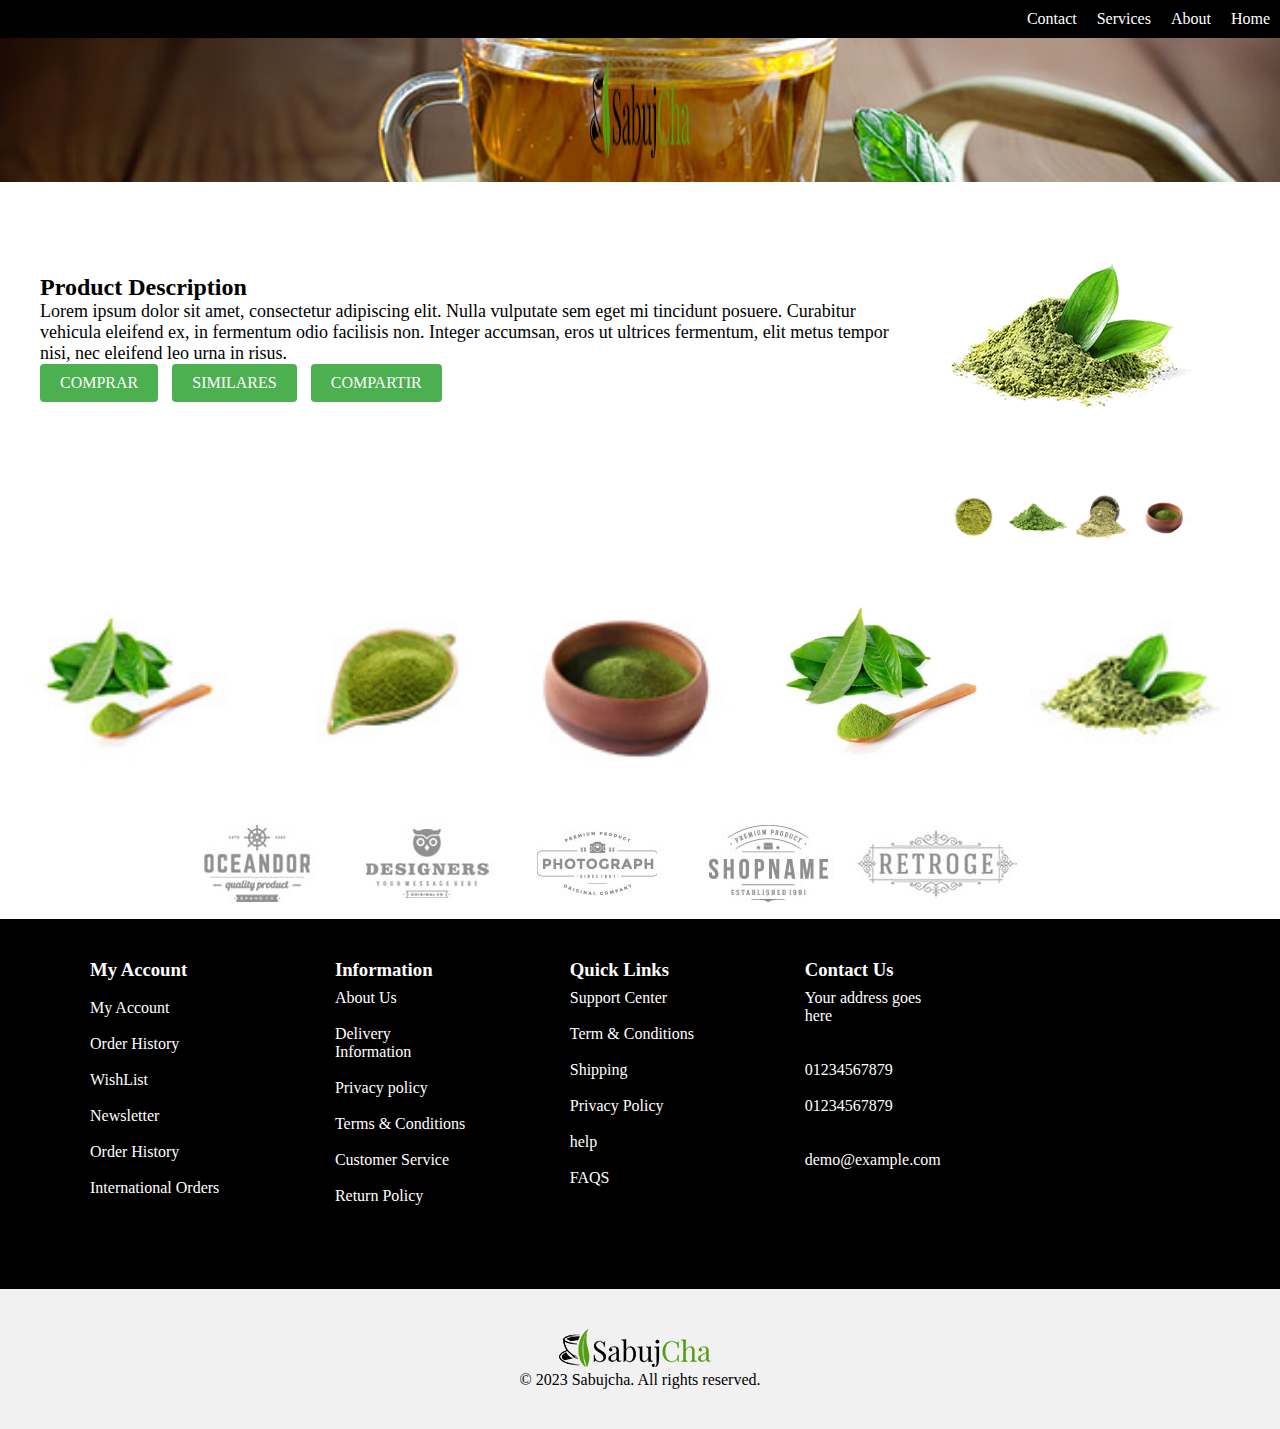
==== commit f5588b9b: "finalizado 2.0" ====
--- a/Product page.html
+++ b/Product page.html
@@ -157,8 +157,9 @@
       </main>
 <!-----------------FOOTER-------------->   
       <footer>
+<div class="my-footer">
         <div class="Footer">
-        <div class="footer1">
+          <div class="footer1">
           <h3>My Account</h3>
           <br>
              <a href="" class="Account">My Account</a>
@@ -241,6 +242,7 @@
         </div>
         </div>
       </div>
+    </div>  
       </footer>
       <footer>
         <div class="bottom-bar">
--- a/menu.css
+++ b/menu.css
@@ -17,12 +17,6 @@
   background-position: center;
 }
 
-/*bodyyyy*/
-body {
-  background-image: url("Img/fondo.jpeg"); 
-  background-size: cover;
-  background-repeat: repeat;
-}
 
 /* Style for the top navigation */
 .top-nav {
